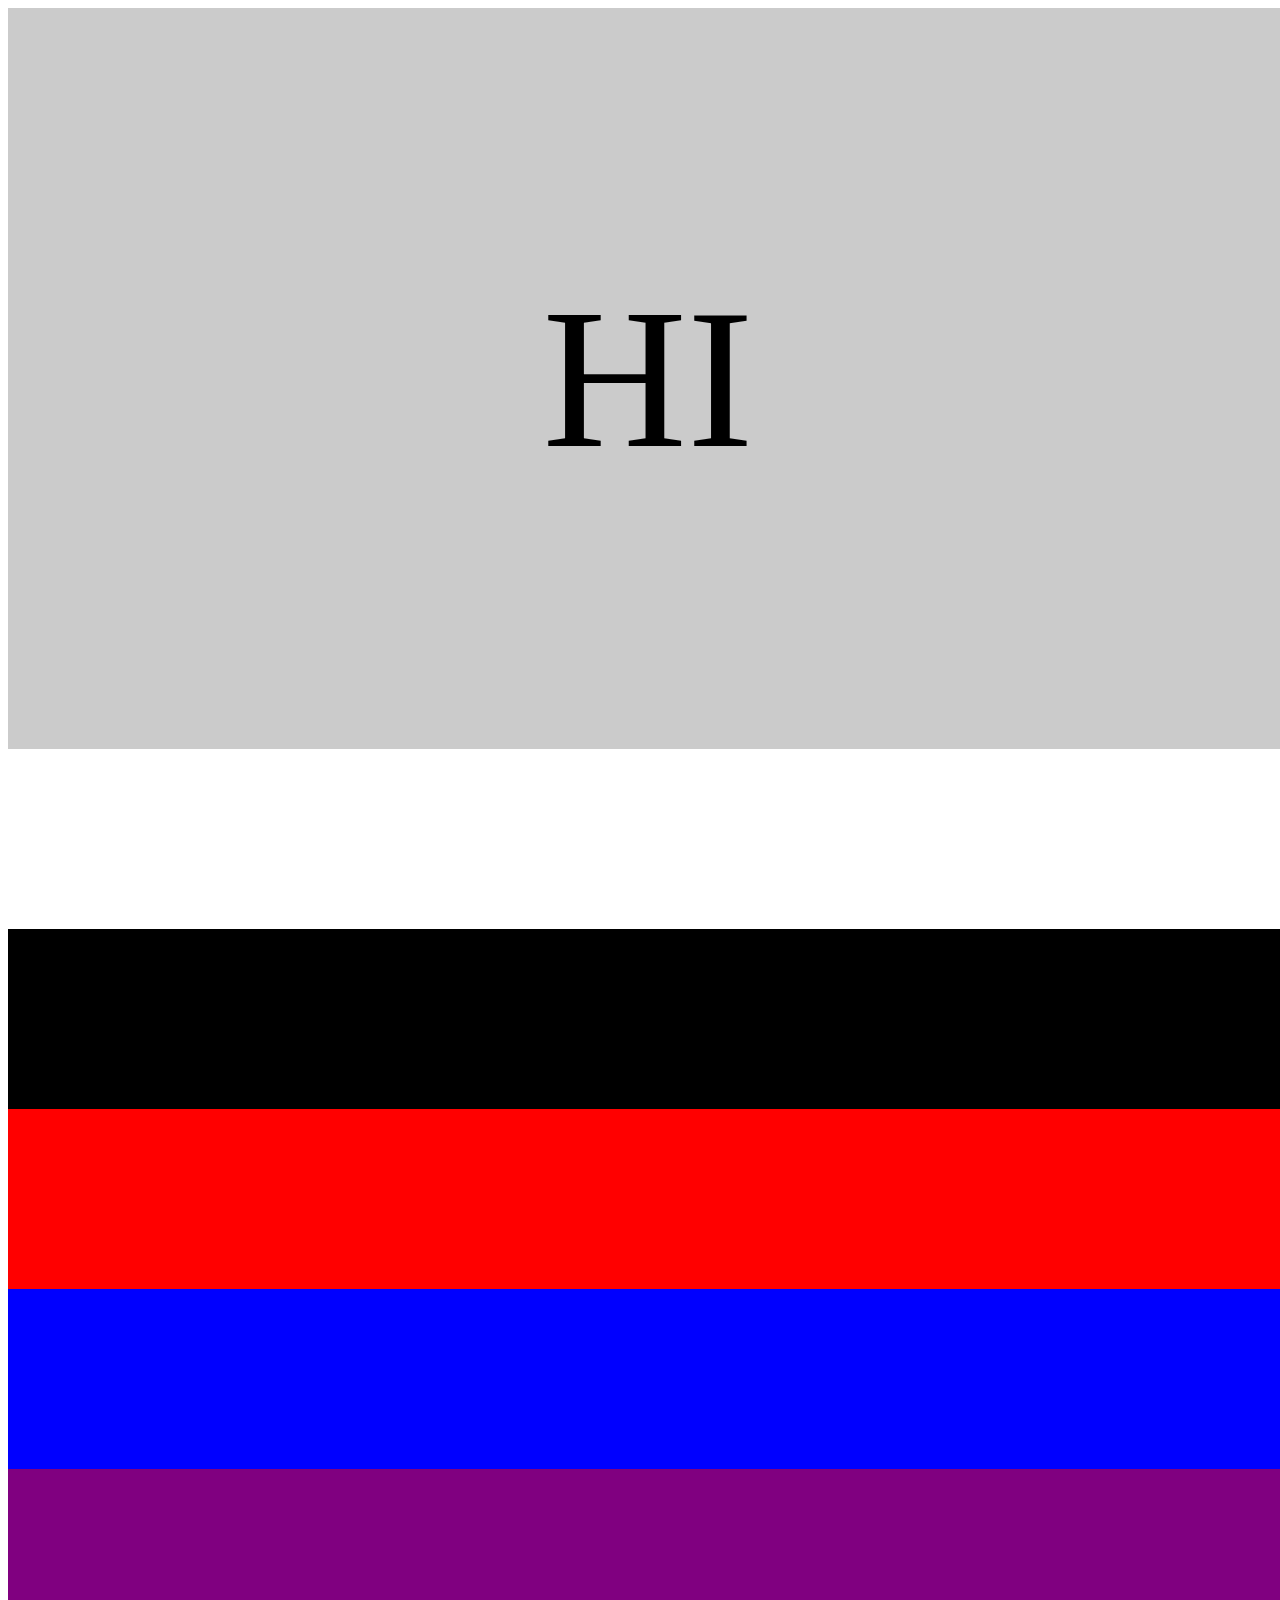
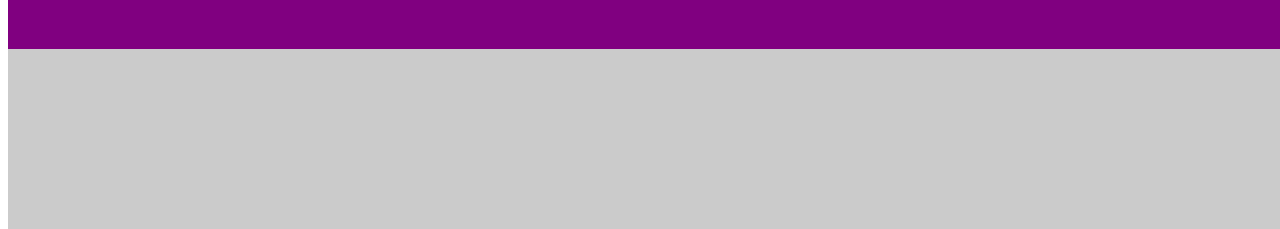
==== third/index3.html @ fe793fd7 "finished third layout" ====
<!DOCTYPE html>
<html>
<head>
<title>This is number 3</title>
<link rel="stylesheet" type="text/css" href="style3.css">
</head>
<body>
	<div class="top">HI</div>
	<div class="scroll"></div>
	<div class="first"></div>
	<div class="second"></div>
	<div class="third"></div>
	<div class="fourth"></div>
	<div class="fifth"></div>
</body>
</html>
---- third/style3.css ----
html, body {
	height: 100%;
	width: 100%;
}

.top {
	background-color: #CBCBCB;
	text-align: center;
	padding: 20%;
	font-size: 200px;
	font-family: "trebuchet MS";
	clear: both;
}

.scroll {
	clear: both;
	width: 100%;
	height: 20%;
}

.first {
	clear: both;
	background-color: black;
	width: 100%;
	height: 20%;
}

.second {
	clear: both;
	background-color: red;
	width: 100%;
	height: 20%;
}

.third {
	clear: both;
	background-color: blue;
	width: 100%;
	height: 20%;
}

.fourth {
	clear: both;
	background-color: purple;
	width: 100%;
	height: 20%;
}

.fifth {
	clear: both;
	background-color: #CBCBCB;
	width: 100%;
	height: 20%;
}
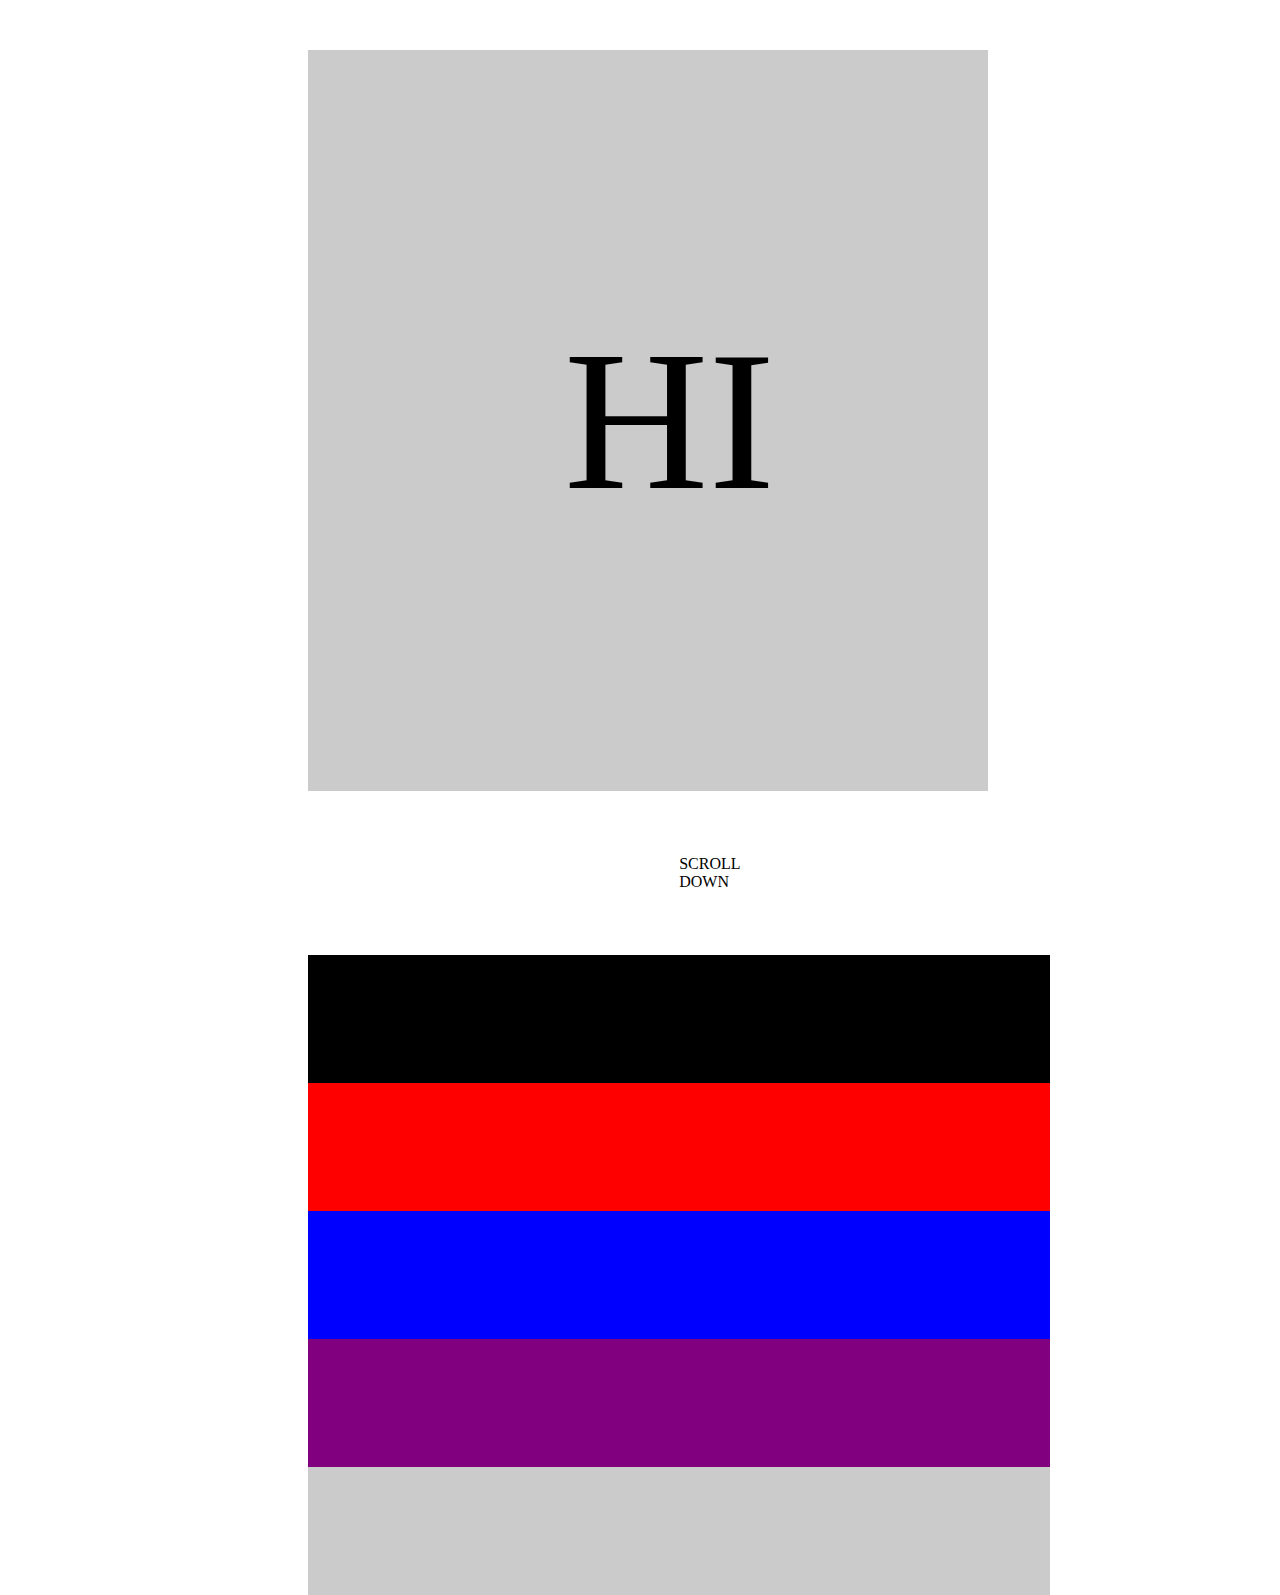
==== commit 4c915465: "added scroll down text" ====
--- a/third/index3.html
+++ b/third/index3.html
@@ -6,7 +6,7 @@
 </head>
 <body>
 	<div class="top">HI</div>
-	<div class="scroll"></div>
+	<div class="scroll">SCROLL DOWN</div>
 	<div class="first"></div>
 	<div class="second"></div>
 	<div class="third"></div>
--- a/third/style3.css
+++ b/third/style3.css
@@ -1,54 +1,62 @@
 html, body {
 	height: 100%;
 	width: 100%;
+	font-family: "trebuchet MS";
 }
 
 .top {
+	margin: 50px 300px 0px 300px;
 	background-color: #CBCBCB;
 	text-align: center;
 	padding: 20%;
 	font-size: 200px;
-	font-family: "trebuchet MS";
 	clear: both;
 }
 
 .scroll {
+	text-align: center;
+	margin-right: 300px;
+	margin-left: 300px;
 	clear: both;
-	width: 100%;
-	height: 20%;
+	padding: 5% 29%;
 }
 
 .first {
+	margin-right: 300px;
+	margin-left: 300px;
 	clear: both;
 	background-color: black;
-	width: 100%;
-	height: 20%;
+	padding: 5% 29%;
 }
 
 .second {
 	clear: both;
+	margin-right: 300px;
+	margin-left: 300px;
 	background-color: red;
-	width: 100%;
-	height: 20%;
+	padding: 5% 29%;
 }
 
 .third {
 	clear: both;
+	margin-right: 300px;
+	margin-left: 300px;
 	background-color: blue;
-	width: 100%;
-	height: 20%;
+	padding: 5% 29%;
 }
 
 .fourth {
 	clear: both;
+	margin-right: 300px;
+	margin-left: 300px;
 	background-color: purple;
-	width: 100%;
-	height: 20%;
+	padding: 5% 29%;
 }
 
 .fifth {
 	clear: both;
+	margin-right: 300px;
+	margin-left: 300px;
 	background-color: #CBCBCB;
-	width: 100%;
-	height: 20%;
+	padding: 5% 29%;
 }